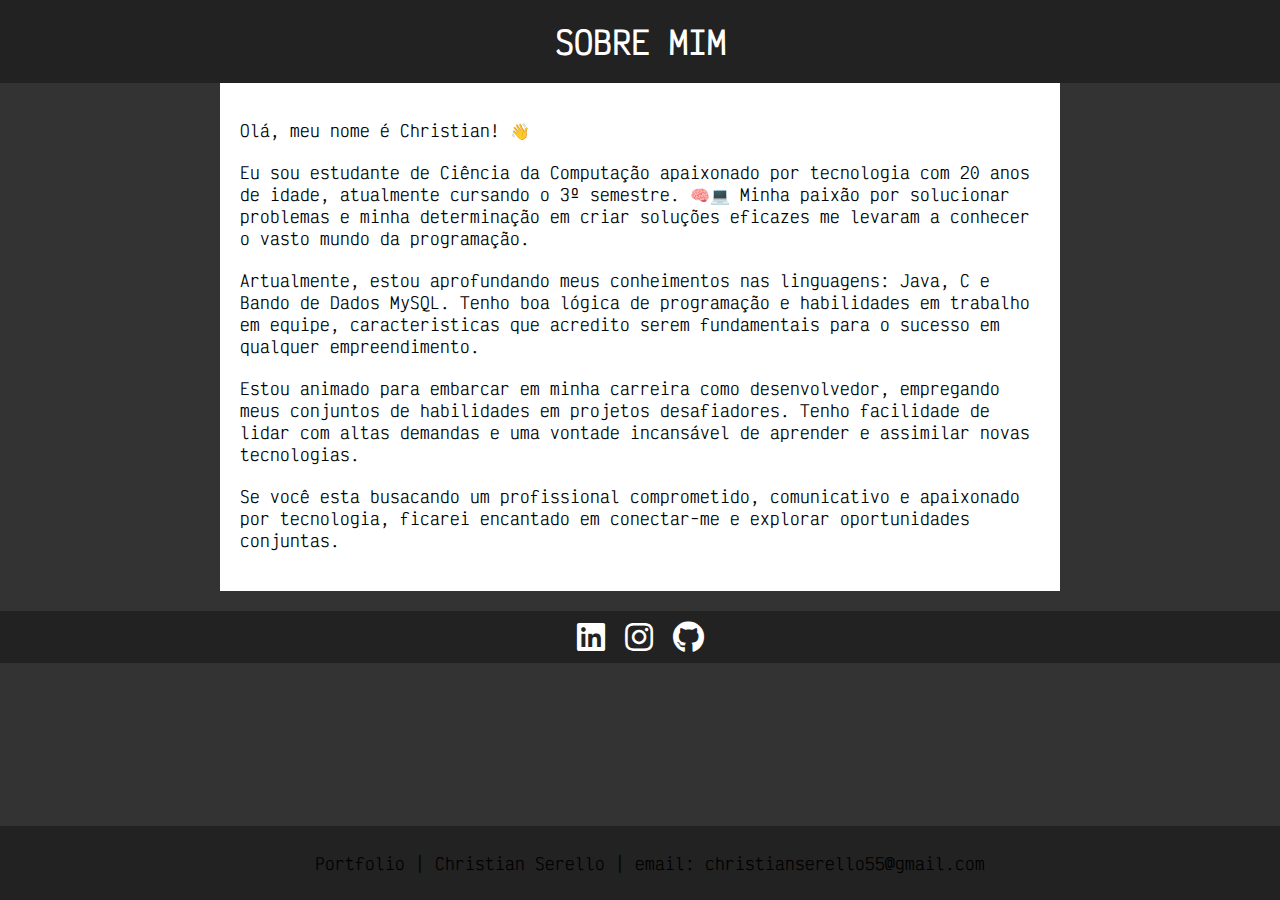
==== about.html @ b87abd13 "primeiro commit" ====
<!DOCTYPE html>
<html>
<head>
  <title>Christian Serello - Sobre Mim </title>
  <link rel="preconnect" href="https://fonts.googleapis.com">
  <link rel="icon" type="image/png" href="Novo Projeto (2).jpg">
  <link rel="preconnect" href="https://fonts.gstatic.com" crossorigin>
  <link href="https://fonts.googleapis.com/css2?family=Teko:wght@300;400&family=Victor+Mono:ital,wght@0,300;1,300&display=swap" rel="stylesheet">
  <style>
    body {
      font-family: 'Teko', sans-serif;
      font-family: 'Victor Mono', monospace;
      margin: 0;
      padding: 0;
      background-color: #333;
    }
    .cv-header {
      text-align: center;
      padding: 20px;
      background-color: #222;
    }
.cv-header h1 {
  margin: 0;
  color: #fff;
}

.cv-content {
  max-width: 800px;
  margin: 0 auto;
  padding: 20px;
  background-color: #fff;
}

.cv-content p {
  margin-bottom: 20px;
}

.cv-footer {
  background-color: #222;
  text-align: center;
  padding: 10px;
  position: fixed;
  left: 0;
  bottom: 0;
  width: 100%;
}

.cv-social-icons {
  display: flex;
  justify-content: center;
  margin-top: 20px;
  background-color: #222;
  padding: 10px;
}

.cv-social-icons a {
  margin: 0 10px;
  color: #fff;
}

.cv-social-icons a:hover {
  color: #222;
}
 </style>
  <!-- Make sure to include Font Awesome for the icons to render -->
  <link rel="stylesheet" href="https://cdnjs.cloudflare.com/ajax/libs/font-awesome/5.15.3/css/all.min.css">
</head>
<body>
  <div class="cv-header">
    <h1>SOBRE MIM</h1>
  </div>
  <div class="cv-content">
    <p>Olá, meu nome é Christian! 👋</p>
    <p>Eu sou estudante de Ciência da Computação apaixonado por tecnologia com 20 anos de idade, atualmente cursando o 3º semestre. 🧠💻 Minha paixão por solucionar problemas e minha determinação em criar soluções eficazes me levaram a conhecer o vasto mundo da programação.</p>
    <p>Artualmente, estou aprofundando meus conheimentos nas linguagens: Java, C e Bando de Dados MySQL. Tenho boa lógica de programação e habilidades em trabalho em equipe, caracteristicas que acredito serem fundamentais para o sucesso em qualquer empreendimento.</p>
    <p>Estou animado para embarcar em minha carreira como desenvolvedor, empregando meus conjuntos de habilidades em projetos desafiadores. Tenho facilidade de lidar com altas demandas e uma vontade incansável de aprender e assimilar novas tecnologias. </p>
    <p>Se você esta busacando um profissional comprometido, comunicativo e apaixonado por tecnologia, ficarei encantado em conectar-me e explorar oportunidades conjuntas.</p>
  </div>
  <div class="cv-footer">
    <p> Portfolio | Christian Serello | email: christianserello55@gmail.com</p>
  </div>
  <div class="cv-social-icons">
    <a class='icon' href='https://www.linkedin.com/in/christian-serello-moreno/' title='LinkedIn'><i
      class="fab fa-linkedin fa-2x"></i></a>
<a class='icon' href='https://www.instagram.com/' title='Instagram'><i
      class="fab fa-instagram fa-2x"></i></a>

<a class='icon' href='https://github.com/ChrisSerello' title='Github'><i class="fab fa-github fa-2x"></i></a>
  </div>
</body>
</html>
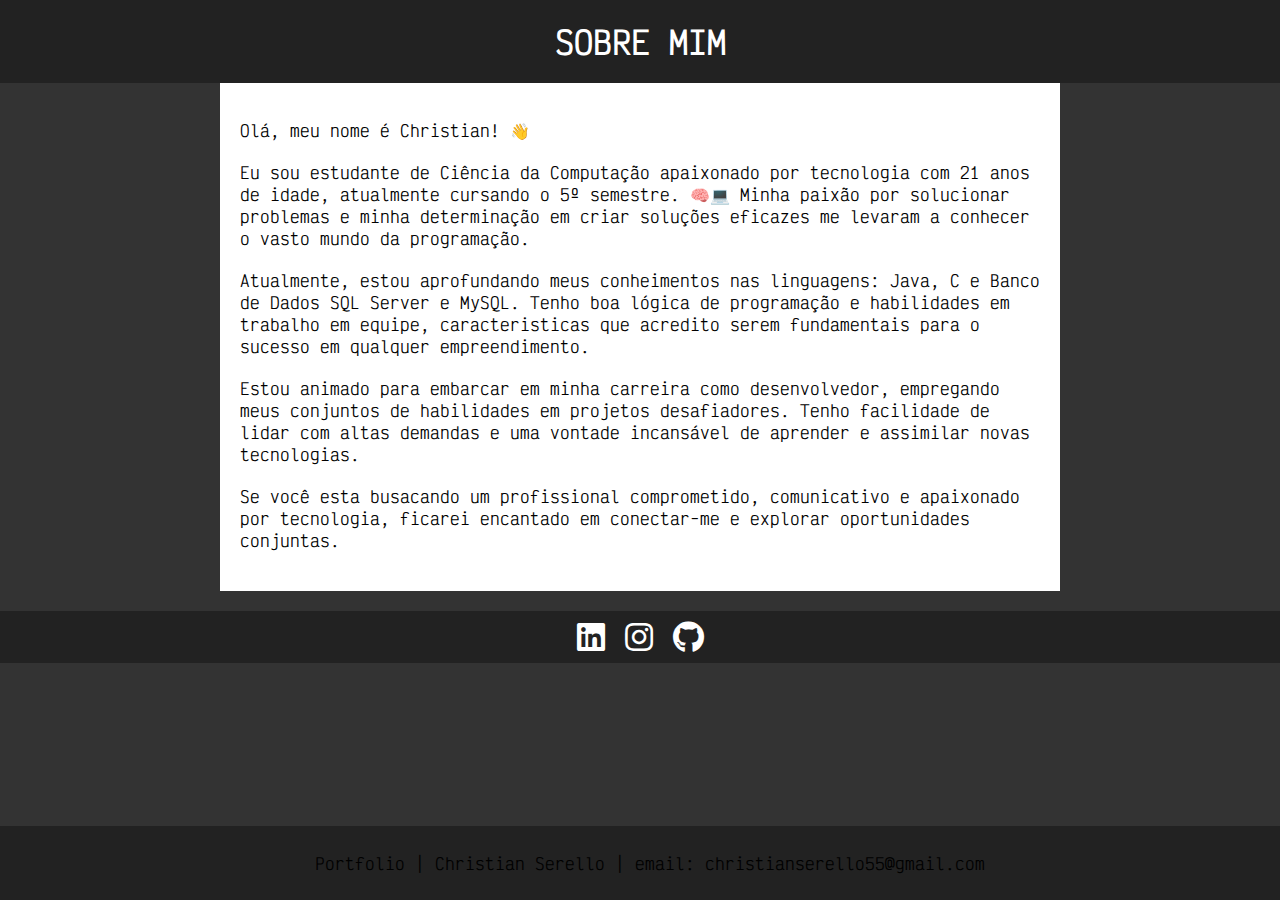
==== commit a1416601: "Update about.html" ====
--- a/about.html
+++ b/about.html
@@ -71,8 +71,8 @@
   </div>
   <div class="cv-content">
     <p>Olá, meu nome é Christian! 👋</p>
-    <p>Eu sou estudante de Ciência da Computação apaixonado por tecnologia com 20 anos de idade, atualmente cursando o 3º semestre. 🧠💻 Minha paixão por solucionar problemas e minha determinação em criar soluções eficazes me levaram a conhecer o vasto mundo da programação.</p>
-    <p>Artualmente, estou aprofundando meus conheimentos nas linguagens: Java, C e Bando de Dados MySQL. Tenho boa lógica de programação e habilidades em trabalho em equipe, caracteristicas que acredito serem fundamentais para o sucesso em qualquer empreendimento.</p>
+    <p>Eu sou estudante de Ciência da Computação apaixonado por tecnologia com 21 anos de idade, atualmente cursando o 5º semestre. 🧠💻 Minha paixão por solucionar problemas e minha determinação em criar soluções eficazes me levaram a conhecer o vasto mundo da programação.</p>
+    <p>Atualmente, estou aprofundando meus conheimentos nas linguagens: Java, C e Banco de Dados SQL Server e MySQL. Tenho boa lógica de programação e habilidades em trabalho em equipe, caracteristicas que acredito serem fundamentais para o sucesso em qualquer empreendimento.</p>
     <p>Estou animado para embarcar em minha carreira como desenvolvedor, empregando meus conjuntos de habilidades em projetos desafiadores. Tenho facilidade de lidar com altas demandas e uma vontade incansável de aprender e assimilar novas tecnologias. </p>
     <p>Se você esta busacando um profissional comprometido, comunicativo e apaixonado por tecnologia, ficarei encantado em conectar-me e explorar oportunidades conjuntas.</p>
   </div>
